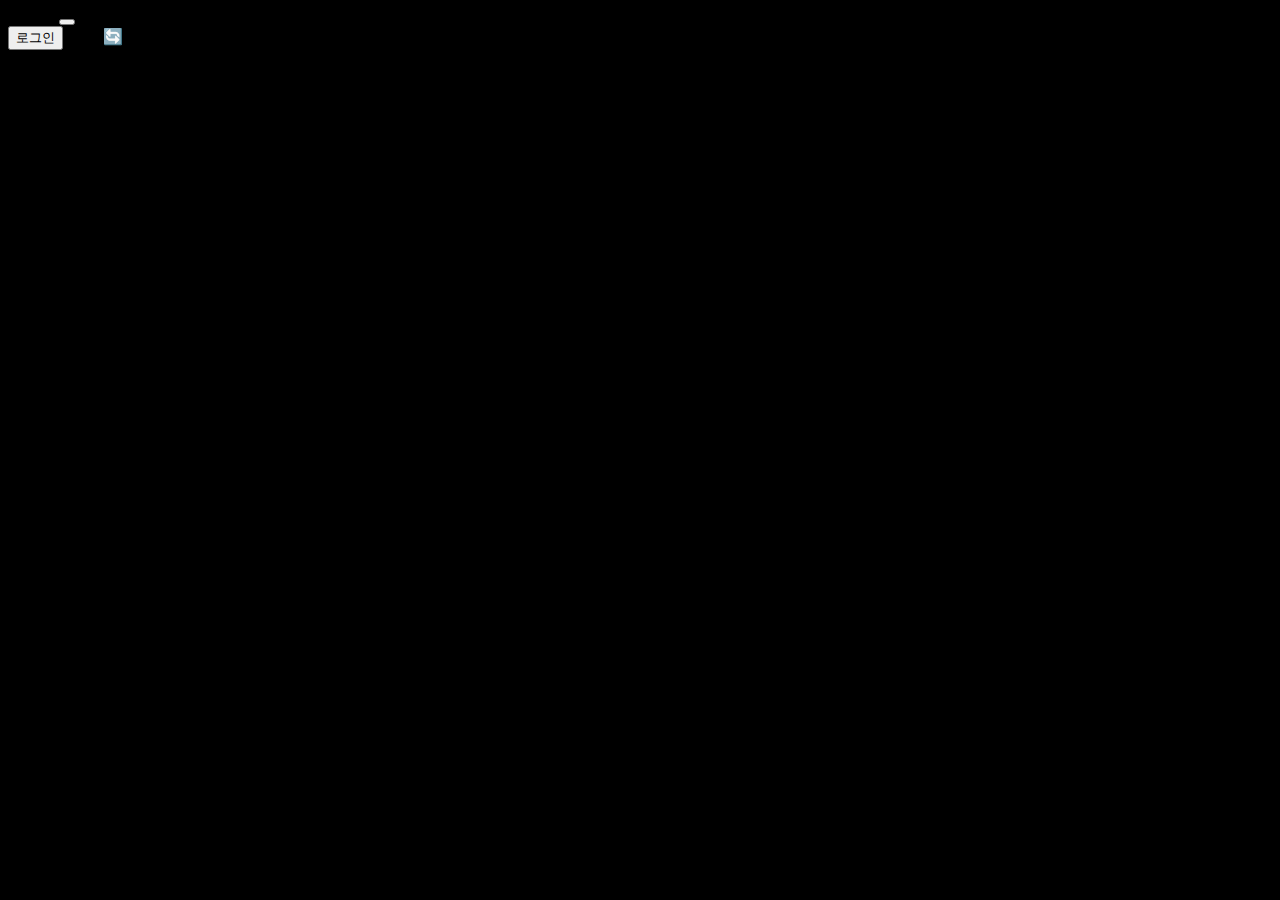
==== index.html @ d2e56a31 "js practice" ====
<!DOCTYPE html>
<html lang="en">
  <head>
    <meta charset="UTF-8" />
    <meta name="viewport" content="width=device-width, initial-scale=1.0" />
    <title>Document</title>
    <link
      href="https://cdn.jsdelivr.net/npm/bootstrap@5.2.3/dist/css/bootstrap.min.css"
      rel="stylesheet"
      integrity="sha384-rbsA2VBKQhggwzxH7pPCaAqO46MgnOM80zW1RWuH61DGLwZJEdK2Kadq2F9CUG65"
      crossorigin="anonymous"
    />
    <link rel="stylesheet" href="main.css" />
  </head>
  <body class="dark">
    <div class="black-bg">
      <div class="white-bg">
        <h4>로그인하세요</h4>
        <form action="success.html">
          <div class="my-3">
            <input id="email" type="email" class="form-control" />
          </div>
          <div class="my-3">
            <input id="pw" type="password" class="form-control" />
          </div>
          <!-- 일반 버튼은 반드시 type="button" -->
          <button type="submit" class="btn btn-primary">전송</button>
          <button type="button" class="btn btn-danger" id="close">닫기</button>
        </form>
      </div>
    </div>

    <nav class="navbar navbar-light bg-light">
      <div class="container-fluid">
        <span class="navbar-brand">Navbar</span>
        <button class="navbar-toggler" type="button">
          <span class="navbar-toggler-icon"></span>
        </button>
      </div>
    </nav>

    <ul class="list-group">
      <li class="list-group-item">An item</li>
      <li class="list-group-item">A second item</li>
      <li class="list-group-item">A third item</li>
      <li class="list-group-item">A fourth item</li>
      <li class="list-group-item">And a fifth one</li>
    </ul>

    <button id="login">로그인</button>

    <!-- 다크모드 -->
    <span class="badge bg-dark">Dark 🔄</span>

    <!-- jQuery CDN -->
    <script
      src="https://code.jquery.com/jquery-3.7.0.min.js"
      integrity="sha256-2Pmvv0kuTBOenSvLm6bvfBSSHrUJ+3A7x6P5Ebd07/g="
      crossorigin="anonymous"
    ></script>

    <!-- 부트스트랩 CDN -->
    <script
      src="https://cdn.jsdelivr.net/npm/bootstrap@5.2.3/dist/js/bootstrap.bundle.min.js"
      integrity="sha384-kenU1KFdBIe4zVF0s0G1M5b4hcpxyD9F7jL+jjXkk+Q2h455rYXK/7HAuoJl+0I4"
      crossorigin="anonymous"
    ></script>

    <script>
      document.querySelector(".navbar-toggler").addEventListener("click", () =>
        // toggle: 있으면 제거하고 없으면 만들고
        // querySelector: 가장 상위 태그 하나만 찾음
        // querySelectorAll: 해당되는 모든 태그 찾음 -> index 같이 입력하면 해당 태그만 찾음
        document.querySelector(".list-group").classList.toggle("show")
      );

      $("#login").on("click", () => {
        $(".black-bg").addClass("modal-show");
      });

      $("#close").on("click", () => {
        $(".black-bg").removeClass("modal-show");
      });

      // 전송버튼 누르면 input 입력 값 공백인지 체크, 공백이면 알림창 띄움
      // return false를 해주면 submit 전송 막음
      $("form").on("submit", () => {
        if ($("#email").val() === "" || $("#pw").val() === "") {
          alert("아이디와 비밀번호를 입력해주세요");
          return false;
        } else if ($("#pw").val().length < 6) {
          alert("비밀번호는 6자리 이상 입력해주세요");
          return false;
        }
      });

      // 다크모드
      let clickCnt = 0;
      $(".badge").on("click", function () {
        // 클릭 횟수가 홀수면 Light, 짝수면 Dark
        clickCnt += 1;
        if (clickCnt % 2 !== 0) {
          $(this).html("Light 🔄");
          $("body").removeClass("dark");
        } else {
          $(this).html("Dark 🔄");
          $("body").addClass("dark");
        }
      });

      // 3의 배수에서 '박수' 출력
      const 삼육구 = (num) => {
        const str = num.toString();
        console.log(Number(str.slice(-1)));
        Number(str.slice(-1)) % 9 === 0
          ? console.log("박수x2")
          : Number(str.slice(-1)) % 3 === 0
          ? console.log("박수")
          : console.log("통과");

        num % 9 === 0
          ? console.log("박수x2")
          : num % 3 === 0
          ? console.log("박수")
          : console.log("통과");
      };

      // 합격여부 판단하기
      const isPass = (score1, score2) => {
        if (score1 < 0 || score1 > 100 || score2 < 0 || score2 > 100)
          alert("장난 노노");
        return;
        score1 < 40 || score2 < 40
          ? console.log("불합격(과락)")
          : score1 + score2 >= 120
          ? console.log("통과")
          : console.log("불합격");
      };

      // 변수, 사칙연산
      let age = 28;
      const place = "dongtan";

      // 이자율 계산하기
      const budgetAfterTwoYears = (money) => {
        if (money < 50000) {
          console.log(money * 1.15 * 1.15);
        } else {
          console.log(money * 1.2 * 1.2);
        }
      };

      // 커피 리필로 최대 얼만큼 마실 수 있을까
      // 방금 마신 커피의 3/2 만큼 총 2번 리필 해줌
      const maxCoffee = (coffee) => {
        const second = (coffee * 2) / 3;
        const third = (second * 2) / 3;
        console.log(coffee + second + third);
      };

      // 태조 이성계가 태어난 년도(1335)
      // 답을 3번 입력했을 때 못 맞추면 '탈락'
      let falseCnt = 0;
      const birthYear = (year) => {
        if (year === 1335) {
          alert("성공");
        } else if (falseCnt === 3) {
          alert("바보");
        } else {
          alert("실패");
          falseCnt++;
        }
      };
    </script>
  </body>
</html>
---- main.css ----
.dark {
  background-color: black;
}

.list-group {
  display: none;
}

.show {
  display: block;
}

.black-bg {
  width: 100%;
  height: 100%;
  position: fixed;
  background: rgba(0, 0, 0, 0.5);
  z-index: 5;
  padding: 30px;
  /* display: none과 유사 */
  visibility: hidden;
  opacity: 0;
  transition: all 0.5s;
}
.white-bg {
  background: white;
  border-radius: 5px;
  padding: 30px;
}

.modal-show {
  /* display: block과 유사 */
  visibility: visible;
  opacity: 1;
}

.badge {
  cursor: pointer;
}
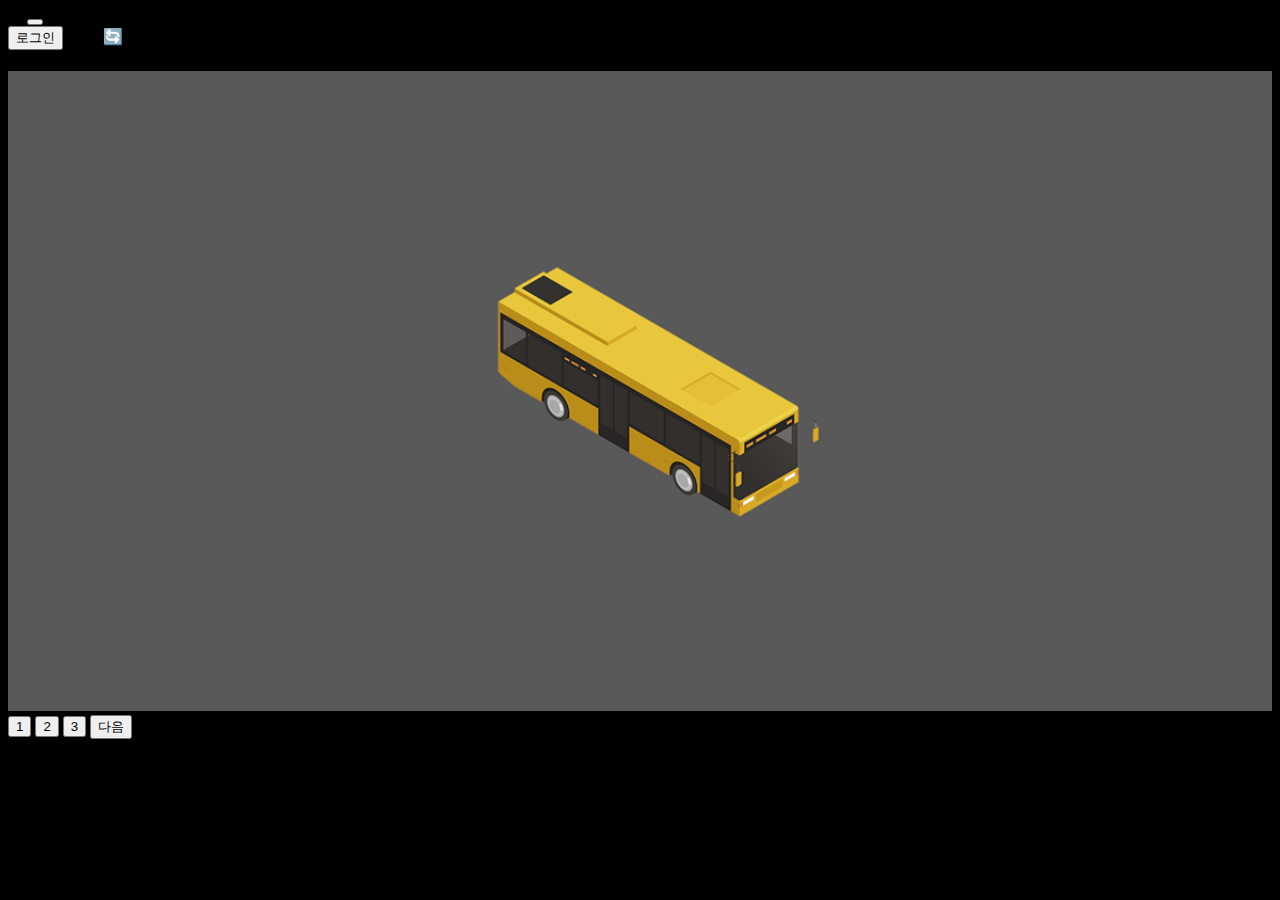
==== commit c284170a: "carousel" ====
--- a/index.html
+++ b/index.html
@@ -13,12 +13,13 @@
     <link rel="stylesheet" href="main.css" />
   </head>
   <body class="dark">
+    <!-- 로그인 모달창 -->
     <div class="black-bg">
       <div class="white-bg">
         <h4>로그인하세요</h4>
         <form action="success.html">
           <div class="my-3">
-            <input id="email" type="email" class="form-control" />
+            <input id="email" type="text" class="form-control" />
           </div>
           <div class="my-3">
             <input id="pw" type="password" class="form-control" />
@@ -30,15 +31,17 @@
       </div>
     </div>
 
+    <!-- navbar -->
     <nav class="navbar navbar-light bg-light">
       <div class="container-fluid">
-        <span class="navbar-brand">Navbar</span>
+        <span class="navbar-brand">JS</span>
         <button class="navbar-toggler" type="button">
           <span class="navbar-toggler-icon"></span>
         </button>
       </div>
     </nav>
 
+    <!-- 목차 토글 -->
     <ul class="list-group">
       <li class="list-group-item">An item</li>
       <li class="list-group-item">A second item</li>
@@ -47,10 +50,32 @@
       <li class="list-group-item">And a fifth one</li>
     </ul>
 
-    <button id="login">로그인</button>
+    <button id="login" class="btn btn-danger">로그인</button>
 
     <!-- 다크모드 -->
     <span class="badge bg-dark">Dark 🔄</span>
+
+    <!-- setTimeout, setInterval -->
+    <div class="alert alert-danger">5초 이내 구매 시 사은품 증정!</div>
+
+    <!-- carousel -->
+    <div style="overflow: hidden">
+      <div class="slide-container">
+        <div class="slide-box">
+          <img src="img/car1.png" />
+        </div>
+        <div class="slide-box">
+          <img src="img/car2.png" />
+        </div>
+        <div class="slide-box">
+          <img src="img/car3.png" />
+        </div>
+      </div>
+    </div>
+    <button class="slide-1">1</button>
+    <button class="slide-2">2</button>
+    <button class="slide-3">3</button>
+    <button class="slide-next">다음</button>
 
     <!-- jQuery CDN -->
     <script
@@ -82,14 +107,18 @@
         $(".black-bg").removeClass("modal-show");
       });
 
-      // 전송버튼 누르면 input 입력 값 공백인지 체크, 공백이면 알림창 띄움
+      // form 입력 값 검증
       // return false를 해주면 submit 전송 막음
       $("form").on("submit", () => {
-        if ($("#email").val() === "" || $("#pw").val() === "") {
-          alert("아이디와 비밀번호를 입력해주세요");
+        const email = $("#email").val();
+        const pw = $("#pw").val();
+        console.log(/\S+@\S+\.\S+/.test(email));
+        if (!/\S+@\S+\.\S+/.test(email)) {
+          alert("이메일 형식이 올바르지 않습니다.");
           return false;
-        } else if ($("#pw").val().length < 6) {
-          alert("비밀번호는 6자리 이상 입력해주세요");
+        }
+        if (!/[A-Z]/.test(pw)) {
+          alert("비밀번호는 영어 대문자가 1글자 이상 포함되어야 합니다.");
           return false;
         }
       });
@@ -108,69 +137,41 @@
         }
       });
 
-      // 3의 배수에서 '박수' 출력
-      const 삼육구 = (num) => {
-        const str = num.toString();
-        console.log(Number(str.slice(-1)));
-        Number(str.slice(-1)) % 9 === 0
-          ? console.log("박수x2")
-          : Number(str.slice(-1)) % 3 === 0
-          ? console.log("박수")
-          : console.log("통과");
+      // setTimeout
+      let countdown = 5;
+      setInterval(() => {
+        // countdown--;
+        $(".alert").html(`${countdown}초 이내 구매 시 사은품 증정`);
+        if (countdown === 0) $(".alert").hide();
+      }, 1000);
 
-        num % 9 === 0
-          ? console.log("박수x2")
-          : num % 3 === 0
-          ? console.log("박수")
-          : console.log("통과");
-      };
-
-      // 합격여부 판단하기
-      const isPass = (score1, score2) => {
-        if (score1 < 0 || score1 > 100 || score2 < 0 || score2 > 100)
-          alert("장난 노노");
-        return;
-        score1 < 40 || score2 < 40
-          ? console.log("불합격(과락)")
-          : score1 + score2 >= 120
-          ? console.log("통과")
-          : console.log("불합격");
-      };
-
-      // 변수, 사칙연산
-      let age = 28;
-      const place = "dongtan";
-
-      // 이자율 계산하기
-      const budgetAfterTwoYears = (money) => {
-        if (money < 50000) {
-          console.log(money * 1.15 * 1.15);
-        } else {
-          console.log(money * 1.2 * 1.2);
+      // carousel
+      // 버튼 누르면 해당 슬라이드 보이게 하기
+      let nowPic = 1;
+      $(".slide-1").on("click", () => {
+        $(".slide-container").css("transform", "translateX(0)");
+        nowPic = 1;
+      });
+      $(".slide-2").on("click", () => {
+        $(".slide-container").css("transform", "translateX(-100vw)");
+        nowPic = 2;
+      });
+      $(".slide-3").on("click", () => {
+        $(".slide-container").css("transform", "translateX(-200vw)");
+        nowPic = 3;
+      });
+      $(".slide-next").on("click", () => {
+        if (nowPic === 1) {
+          $(".slide-container").css("transform", "translateX(-100vw)");
+          nowPic = 2;
+        } else if (nowPic === 2) {
+          $(".slide-container").css("transform", "translateX(-200vw)");
+          nowPic = 3;
+        } else if (nowPic === 3) {
+          $(".slide-container").css("transform", "translateX(0)");
+          nowPic = 1;
         }
-      };
-
-      // 커피 리필로 최대 얼만큼 마실 수 있을까
-      // 방금 마신 커피의 3/2 만큼 총 2번 리필 해줌
-      const maxCoffee = (coffee) => {
-        const second = (coffee * 2) / 3;
-        const third = (second * 2) / 3;
-        console.log(coffee + second + third);
-      };
-
-      // 태조 이성계가 태어난 년도(1335)
-      // 답을 3번 입력했을 때 못 맞추면 '탈락'
-      let falseCnt = 0;
-      const birthYear = (year) => {
-        if (year === 1335) {
-          alert("성공");
-        } else if (falseCnt === 3) {
-          alert("바보");
-        } else {
-          alert("실패");
-          falseCnt++;
-        }
-      };
+      });
     </script>
   </body>
 </html>
--- a/main.css
+++ b/main.css
@@ -37,3 +37,17 @@
 .badge {
   cursor: pointer;
 }
+
+.slide-container {
+  width: 300vw;
+  transition: all 1s;
+}
+
+.slide-box {
+  width: 100vw;
+  float: left;
+}
+
+.slide-box img {
+  width: 100%;
+}
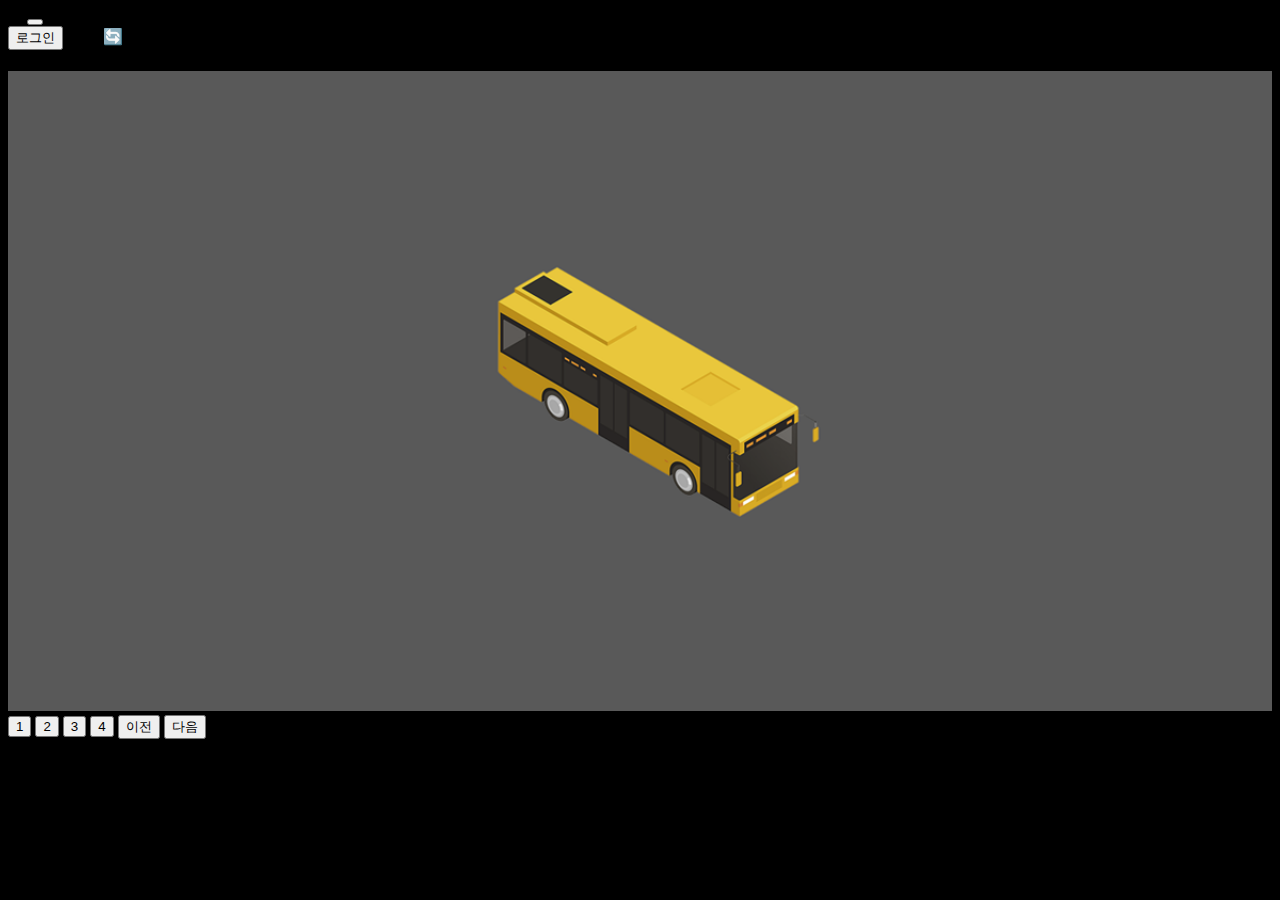
==== commit beea16ca: "carousel" ====
--- a/index.html
+++ b/index.html
@@ -70,11 +70,19 @@
         <div class="slide-box">
           <img src="img/car3.png" />
         </div>
+        <div class="slide-box">
+          <img src="img/car1.png" />
+        </div>
+        <div class="slide-box">
+          <img src="img/car2.png" />
+        </div>
       </div>
     </div>
     <button class="slide-1">1</button>
     <button class="slide-2">2</button>
     <button class="slide-3">3</button>
+    <button class="slide-3">4</button>
+    <button class="slide-prev">이전</button>
     <button class="slide-next">다음</button>
 
     <!-- jQuery CDN -->
@@ -148,6 +156,8 @@
       // carousel
       // 버튼 누르면 해당 슬라이드 보이게 하기
       let nowPic = 1;
+      const slideCnt = $(".slide-box").length;
+      console.log("slideCnt:", slideCnt);
       $(".slide-1").on("click", () => {
         $(".slide-container").css("transform", "translateX(0)");
         nowPic = 1;
@@ -160,17 +170,33 @@
         $(".slide-container").css("transform", "translateX(-200vw)");
         nowPic = 3;
       });
+      $(".slide-prev").on("click", () => {
+        if (nowPic === 1) {
+          $(".slide-container").css(
+            "transform",
+            `translateX(${(slideCnt - 1) * -100}vw`
+          );
+          return (nowPic = slideCnt);
+        } else if (nowPic === 2) {
+          $(".slide-container").css("transform", "translateX(0)");
+          return (nowPic = 1);
+        }
+        $(".slide-container").css(
+          "transform",
+          `translateX(${(nowPic - 2) * -100}vw`
+        );
+        nowPic--;
+      });
       $(".slide-next").on("click", () => {
-        if (nowPic === 1) {
-          $(".slide-container").css("transform", "translateX(-100vw)");
-          nowPic = 2;
-        } else if (nowPic === 2) {
-          $(".slide-container").css("transform", "translateX(-200vw)");
-          nowPic = 3;
-        } else if (nowPic === 3) {
+        if (nowPic === slideCnt) {
           $(".slide-container").css("transform", "translateX(0)");
-          nowPic = 1;
-        }
+          return (nowPic = 1);
+        }
+        $(".slide-container").css(
+          "transform",
+          `translateX(${nowPic * -100}vw)`
+        );
+        nowPic++;
       });
     </script>
   </body>
--- a/main.css
+++ b/main.css
@@ -39,7 +39,7 @@
 }
 
 .slide-container {
-  width: 300vw;
+  width: 500vw;
   transition: all 1s;
 }
 
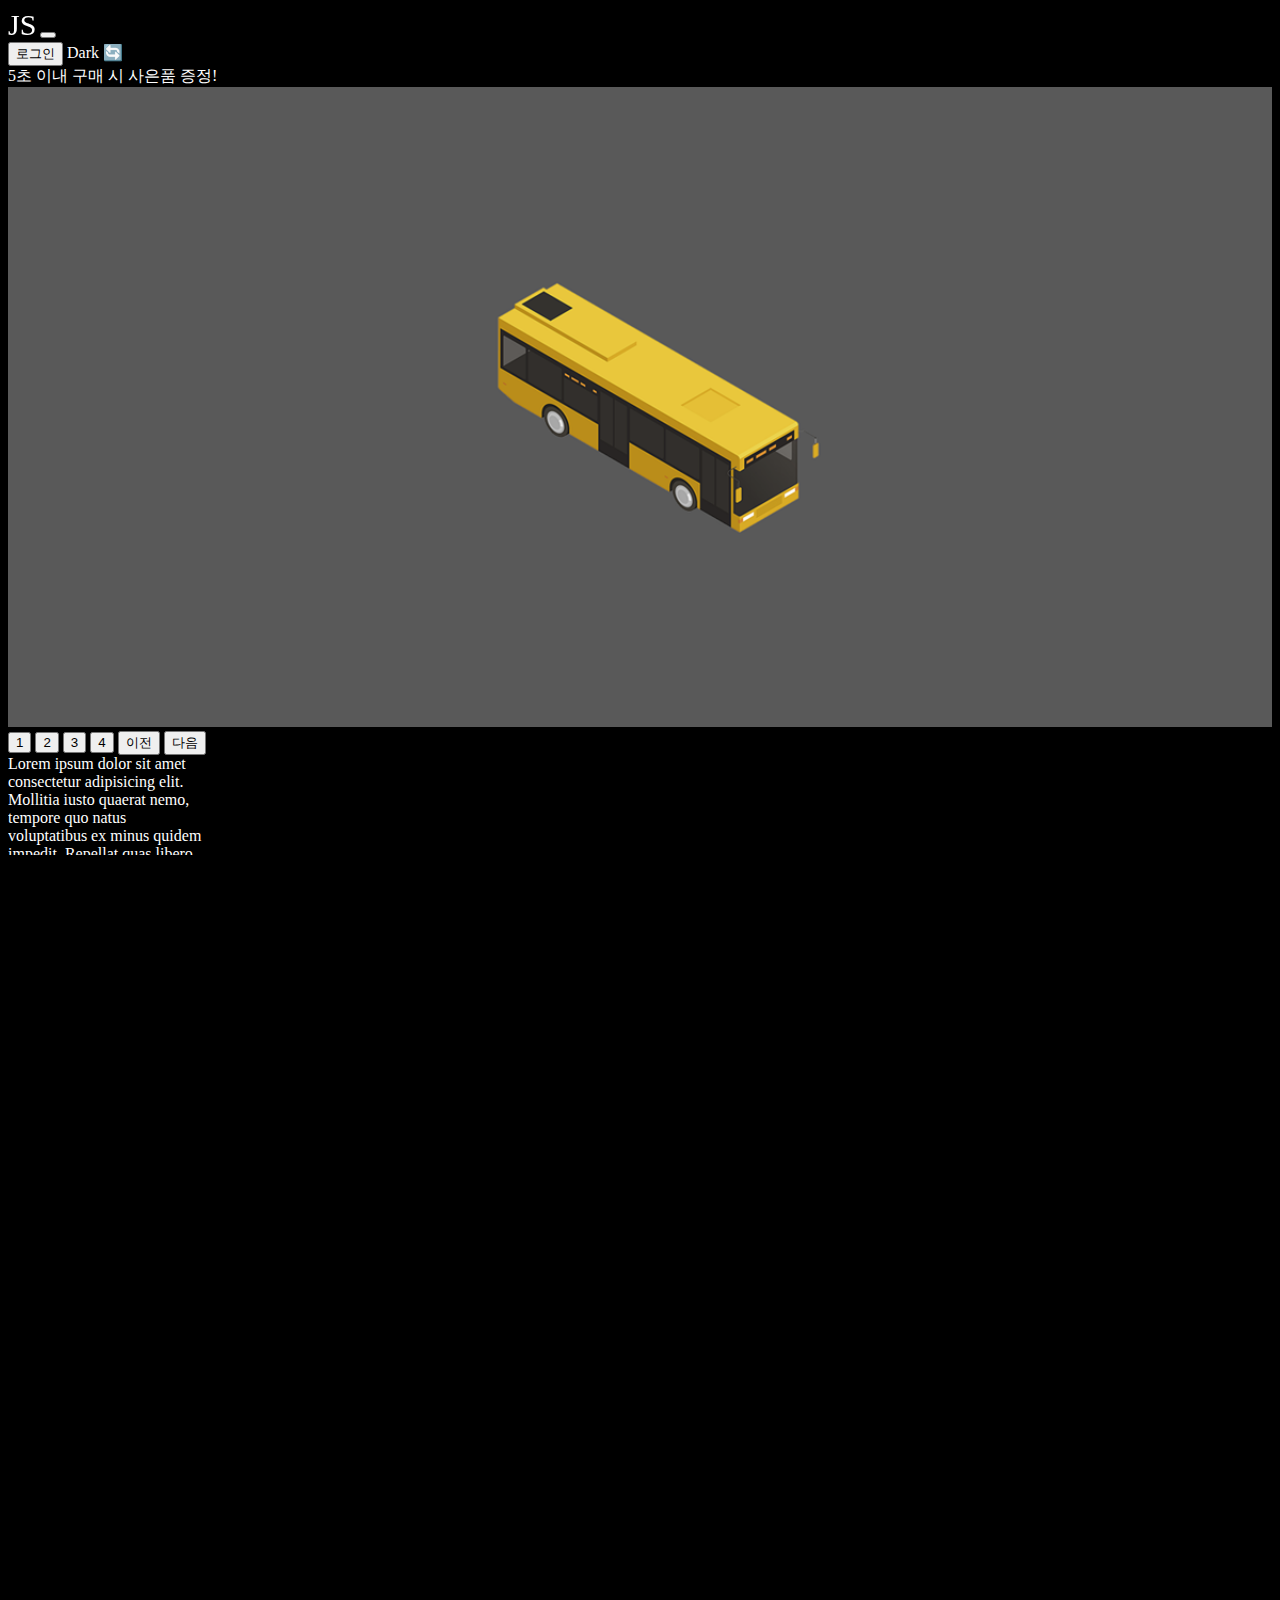
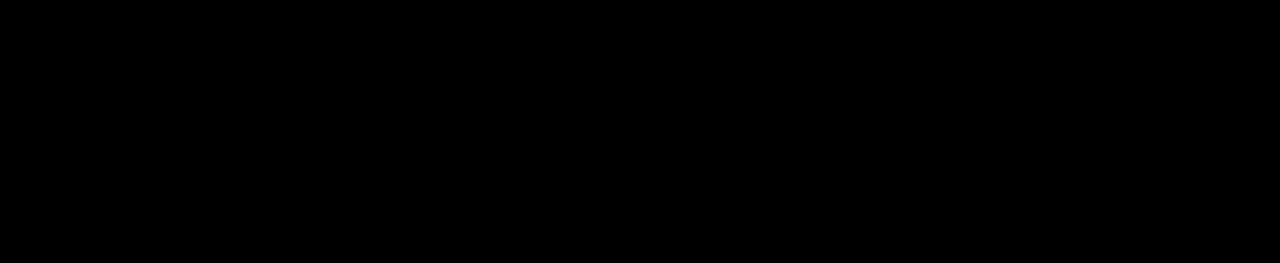
==== commit 578a368a: "scroll 기능 구현" ====
--- a/index.html
+++ b/index.html
@@ -85,6 +85,14 @@
     <button class="slide-prev">이전</button>
     <button class="slide-next">다음</button>
 
+    <div class="lorem" style="width: 200px; height: 100px; overflow-y: scroll">
+      Lorem ipsum dolor sit amet consectetur adipisicing elit. Mollitia iusto
+      quaerat nemo, tempore quo natus voluptatibus ex minus quidem impedit.
+      Repellat quas libero quis vel laborum dolorum error voluptas ipsam.
+    </div>
+
+    <div style="height: 1000px"></div>
+
     <!-- jQuery CDN -->
     <script
       src="https://code.jquery.com/jquery-3.7.0.min.js"
@@ -98,6 +106,9 @@
       integrity="sha384-kenU1KFdBIe4zVF0s0G1M5b4hcpxyD9F7jL+jjXkk+Q2h455rYXK/7HAuoJl+0I4"
       crossorigin="anonymous"
     ></script>
+
+    <!-- practice -->
+    <script src="practice.js"></script>
 
     <script>
       document.querySelector(".navbar-toggler").addEventListener("click", () =>
@@ -120,7 +131,6 @@
       $("form").on("submit", () => {
         const email = $("#email").val();
         const pw = $("#pw").val();
-        console.log(/\S+@\S+\.\S+/.test(email));
         if (!/\S+@\S+\.\S+/.test(email)) {
           alert("이메일 형식이 올바르지 않습니다.");
           return false;
@@ -157,7 +167,6 @@
       // 버튼 누르면 해당 슬라이드 보이게 하기
       let nowPic = 1;
       const slideCnt = $(".slide-box").length;
-      console.log("slideCnt:", slideCnt);
       $(".slide-1").on("click", () => {
         $(".slide-container").css("transform", "translateX(0)");
         nowPic = 1;
@@ -198,6 +207,33 @@
         );
         nowPic++;
       });
+
+      // 스크롤 이벤트 (window 안에 document 포함)
+      // 부트스트랩 사용하면 스크롤이 스무스하게 동작
+      // scrollY == pageYOffset
+      // window.scrollTo(x, y): 원하는 위치로 이동
+      // window.scrollBy(x, y): 현재 위치에서 입력한 만큼 이동
+      $(window).on("scroll", function () {
+        // 스크롤바를 100 이상 내리면 navbar 텍스트 작게 만들기
+        $(this).scrollTop() > 100
+          ? $(".navbar-brand").css("fontSize", "20px")
+          : $(".navbar-brand").css("fontSize", "30px");
+      });
+      // window.addEventListener("scroll", () => {
+      //   console.log(window.scrollY);
+      // });
+
+      // div 실제 높이  = div 스크롤 내린 양 + div 화면에 보이는 높이
+      // 약간의 오차가 있으므로 여유를 주는 것이 좋음
+      $(".lorem").on("scroll", () => {
+        // div박스 스크롤 얼마나 내렸는지
+        let divHeight = document.querySelector(".lorem").clientHeight;
+        let scrollY = document.querySelector(".lorem").scrollTop;
+        let scrollHeight = document.querySelector(".lorem").scrollHeight;
+        scrollHeight < scrollY + divHeight + 5
+          ? alert("스크롤 끝까지 내림")
+          : null;
+      });
     </script>
   </body>
 </html>
--- a/main.css
+++ b/main.css
@@ -1,5 +1,11 @@
+:root {
+  /* 스크롤 바 스무스하게 동작하는 것 방지 */
+  scroll-behavior: auto;
+}
+
 .dark {
   background-color: black;
+  color: white;
 }
 
 .list-group {
@@ -28,6 +34,18 @@
   padding: 30px;
 }
 
+.navbar {
+  position: sticky;
+  top: 0;
+  width: 100%;
+  z-index: 5;
+}
+
+.navbar-brand {
+  font-size: 30px;
+  transition: all 0.5s;
+}
+
 .modal-show {
   /* display: block과 유사 */
   visibility: visible;
